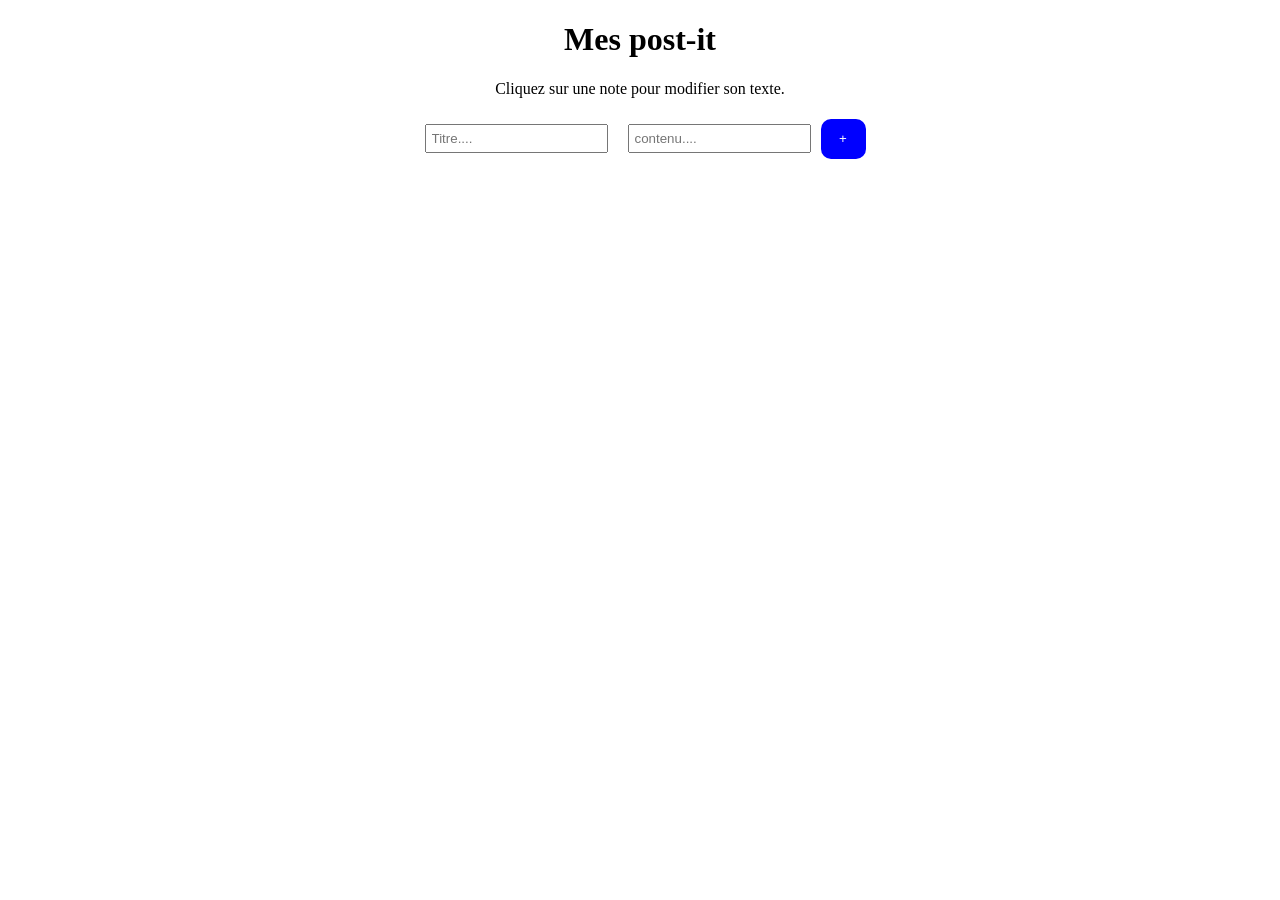
==== index.html @ f2c97c7e "Premier commit" ====
<!DOCTYPE html>
<html lang="fr">

<head>
  <meta charset="utf-8">
  <meta name="viewport" content="width=device-width, initial-scale=1">
  <title>Mes post-it</title>
  <link href="https://fonts.googleapis.com/css2?family=Caveat:wght@500;700&family=Nunito:wght@400;700&display=swap"
    rel="stylesheet">
  <link rel="stylesheet" href="style.css">
  <script src="javaScript.js" defer type="module"></script>
</head>

<body>

  <header>
    <h1>Mes post-it</h1>
    <p>Cliquez sur une note pour modifier son texte.</p>
  </header>

  <main class="board">
    <div class="notes" contenteditable="true">
      <input type="text" id="inputTitre" placeholder="Titre...."></input>
      <input type="text" id="inputcontenu" placeholder="contenu...."></input>
      <button type="button" class="ajouter">+</button>
    </div>
  </main>

</body>

</html>
---- style.css ----
header {
  text-align: center;
  
}

.notes {
  display: flex;
  flex-wrap: wrap;
  justify-content: center;
}

.carte {
    background-color: burlywood;
    width: 300px;
    gap: 20px;
    margin: 20px;
    text-align: center;
}

input {
  margin: 10px;
  padding: 5px;
}

.ajouter {
  color: white;
  background-color: blue;
  border: none;
  width: 45px;
  height: 40px;
  margin-top: 5px;
  border-radius: 10px;
}

.effacer {
  position: relative;
  bottom: 110px;
  left: 120px;
  background-color: red;
  border: none;
  color: white;
  border-radius: 5px;
}
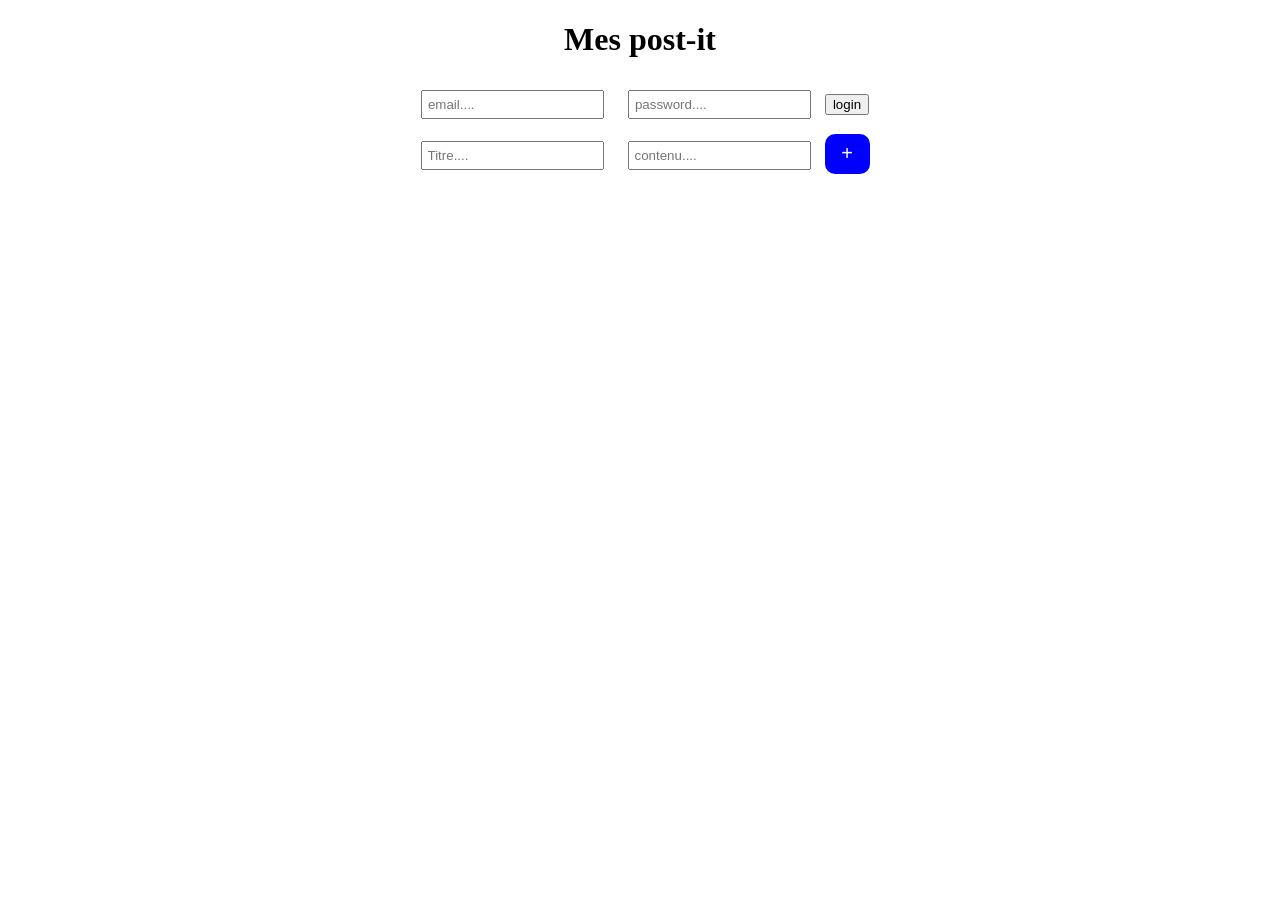
==== commit 23592701: "mon commit" ====
--- a/index.html
+++ b/index.html
@@ -15,14 +15,20 @@
 
   <header>
     <h1>Mes post-it</h1>
-    <p>Cliquez sur une note pour modifier son texte.</p>
+    <!-- <p>Cliquez sur une note pour modifier son texte.</p> -->
+     <form action="" class="formulaire">
+      <input type="email" id="inputemail" placeholder="email...."></input>
+      <input type="password" id="inputpassword" placeholder="password...."></input>
+      <button id="login">login</button>
+     </form>
+     
+        <input type="text" id="inputTitre" placeholder="Titre...."></input>
+      <input type="text" id="inputcontenu" placeholder="contenu...."></input>
+      <button type="button" class="ajouter">+</button>
   </header>
 
   <main class="board">
-    <div class="notes" contenteditable="true">
-      <input type="text" id="inputTitre" placeholder="Titre...."></input>
-      <input type="text" id="inputcontenu" placeholder="contenu...."></input>
-      <button type="button" class="ajouter">+</button>
+    <div class="notes" contenteditable="false">
     </div>
   </main>
 
--- a/style.css
+++ b/style.css
@@ -32,14 +32,25 @@
   height: 40px;
   margin-top: 5px;
   border-radius: 10px;
+  font-size: 20px;
 }
 
 .effacer {
   position: relative;
-  bottom: 110px;
-  left: 120px;
+  bottom: 103px;
+  left: 172px;
   background-color: red;
   border: none;
   color: white;
   border-radius: 5px;
+  font-size: 20px;
+}
+
+.modifier {
+  position: relative;
+  background-color: blue;
+  color: white;
+  border-color: transparent;
+  font-size: 15px;
+  left: 100px;
 }
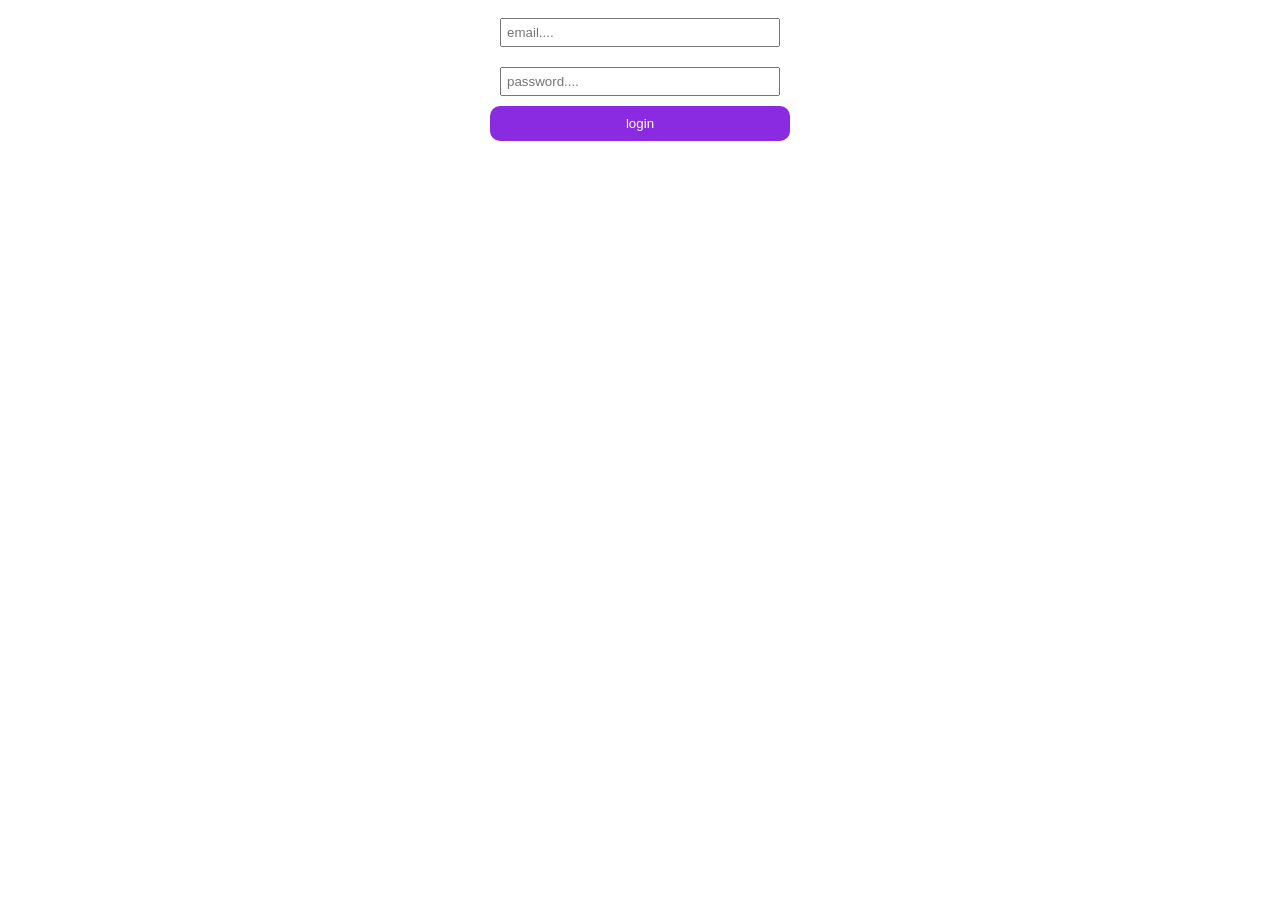
==== commit 69dad679: "add commit" ====
--- a/index.html
+++ b/index.html
@@ -8,28 +8,29 @@
   <link href="https://fonts.googleapis.com/css2?family=Caveat:wght@500;700&family=Nunito:wght@400;700&display=swap"
     rel="stylesheet">
   <link rel="stylesheet" href="style.css">
-  <script src="javaScript.js" defer type="module"></script>
+  <script type="module" src="index.js" defer></script>
+  <script type="module" src="addnote.js" defer></script>
+  <script type="module" src="delete.js" defer></script>
+  <script type="module" src="config.js"></script>
 </head>
 
 <body>
 
   <header>
     <h1>Mes post-it</h1>
-    <!-- <p>Cliquez sur une note pour modifier son texte.</p> -->
-     <form action="" class="formulaire">
-      <input type="email" id="inputemail" placeholder="email...."></input>
-      <input type="password" id="inputpassword" placeholder="password...."></input>
-      <button id="login">login</button>
-     </form>
-     
-        <input type="text" id="inputTitre" placeholder="Titre...."></input>
-      <input type="text" id="inputcontenu" placeholder="contenu...."></input>
-      <button type="button" class="ajouter">+</button>
+    <p id= "status"></p>
+    <form id="note-from">
+        <input type="text" id="inputTitre" placeholder="Titre....">
+      <input type="text" id="inputContenu" placeholder="contenu....">
+      <button type="submit" class="ajouter">+</button>
+    </form>
   </header>
 
   <main class="board">
     <div class="notes" contenteditable="false">
     </div>
+    <p id="erreur"></p>
+    <p id="statut">Chargement… (le premier appel peut prendre jusqu’à 60 secondes)</p>
   </main>
 
 </body>
--- a/style.css
+++ b/style.css
@@ -11,7 +11,7 @@
   justify-content: center;
 }
 
-.carte {
+.note {
     background-color: burlywood;
     width: 300px;
     gap: 20px;
@@ -37,13 +37,12 @@
 
 .effacer {
   position: relative;
-  bottom: 103px;
-  left: 172px;
   background-color: red;
+  padding: 10px;
   border: none;
   color: white;
   border-radius: 5px;
-  font-size: 20px;
+  cursor: pointer;
 }
 
 .modifier {
@@ -53,4 +52,26 @@
   border-color: transparent;
   font-size: 15px;
   left: 100px;
+}
+
+.formulaire {
+  display: flex;
+  flex-direction: column;
+  justify-content: center;
+  width: 300px;
+  margin: 0 auto;
+  margin-bottom: 20px;
+}
+
+#login {
+  background-color: blueviolet;
+  color: #fff;
+  border-radius: 10px;
+  padding: 10px;
+  border: none;
+  cursor: pointer;
+}
+
+.auteur {
+  color: rgba(255, 255, 255, 0.641);
 }
